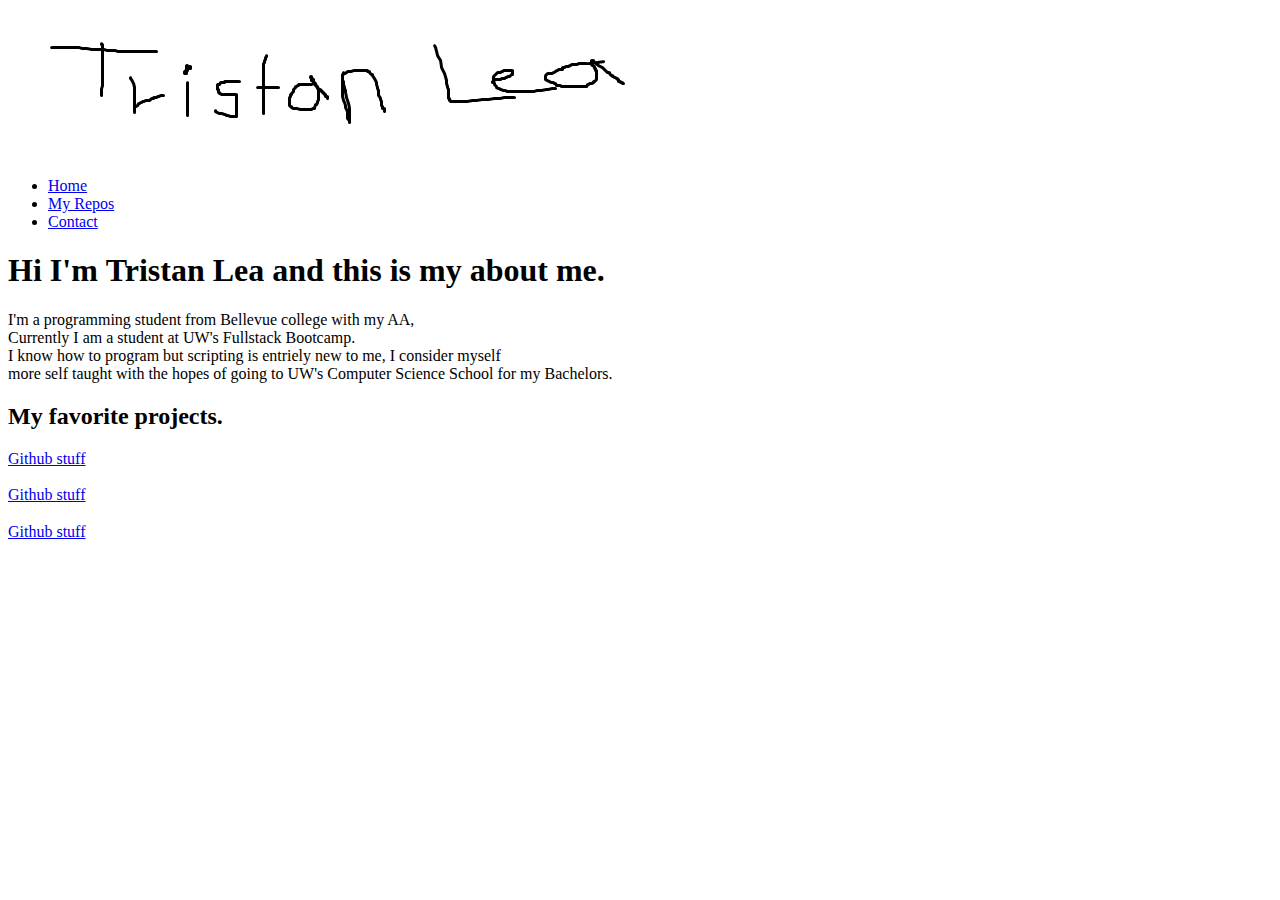
==== index.html @ e266f2e4 "added a standard reset.css (probably incorrectly)" ====
<!DOCTYPE html>
<html lang="en">
    <head>
        <meta charset="UTF-8">
        <meta name="viewport" content=""width=device-width, initial-scale="1.0">
        <title>Tristans Portfolio prototype</title>
        
    </head>

    <body>
        <header>
            <div class="logo">
                <img src="./assets/images/tristan_lea_paint_logo.png" alt="My name">
            </div>
            <nav class="nav">
                <ul class="nav_list">
                    <li class="nav_item"><a href="Home" class="nav__link">Home</a></li>
                    <li class="nav_item"><a href="Repos" class="nav__link">My Repos</a></li>
                    <li class="nav_item"><a href="contact" class="nav__link">Contact</a></li>
                </ul>
            </nav>
        </header>

        <!--introdcution-->
        <section class="intro" id="Home">
            <h1 class="section__title">
                Hi I'm <strong>Tristan Lea</strong> and this is my about me. 
            </h1>
            <p class="subsection">I'm a programming student from Bellevue college with my AA, 
                <br> Currently I am a student at UW's Fullstack Bootcamp.
                <br> I know how to program but scripting is entriely new to me, I consider myself
                <br> more self taught with the hopes of going to UW's Computer Science School for my Bachelors.
            <img alt=""> <!--can add one-->
            </p>
        </section>

        <!--My repos-->
        <section class="my_repos" id="Repos">
            <h2 class="section_title">My favorite projects.</h2>
            <div class="repos">
                <div class="repo"> <!---->
                    <h3></h3>
                    <p><a href="https://github.com/TriLea/assemblyHelloWorld" class="github_stuff">Github stuff</a></p>
                </div>
                <div class="repo"> <!---->
                    <h3></h3>
                    <p><a href="https://github.com/TriLea/C_plus_plus" class="github_stuff">Github stuff</a></p>
                </div>
                <div class="repo"> <!---->
                    <h3></h3>
                    <p><a href="https://github.com/TriLea/TriLea" class="github_stuff">Github stuff</a></p>
                </div>
            </div> <!---->
        </section>

        <!--Contact-->
        <footer>
            <section class="contact" id="contact">
                <a href="Tristan_lea@outlook.com"></a>
            </section>
        </footer>
    </body>
</html>
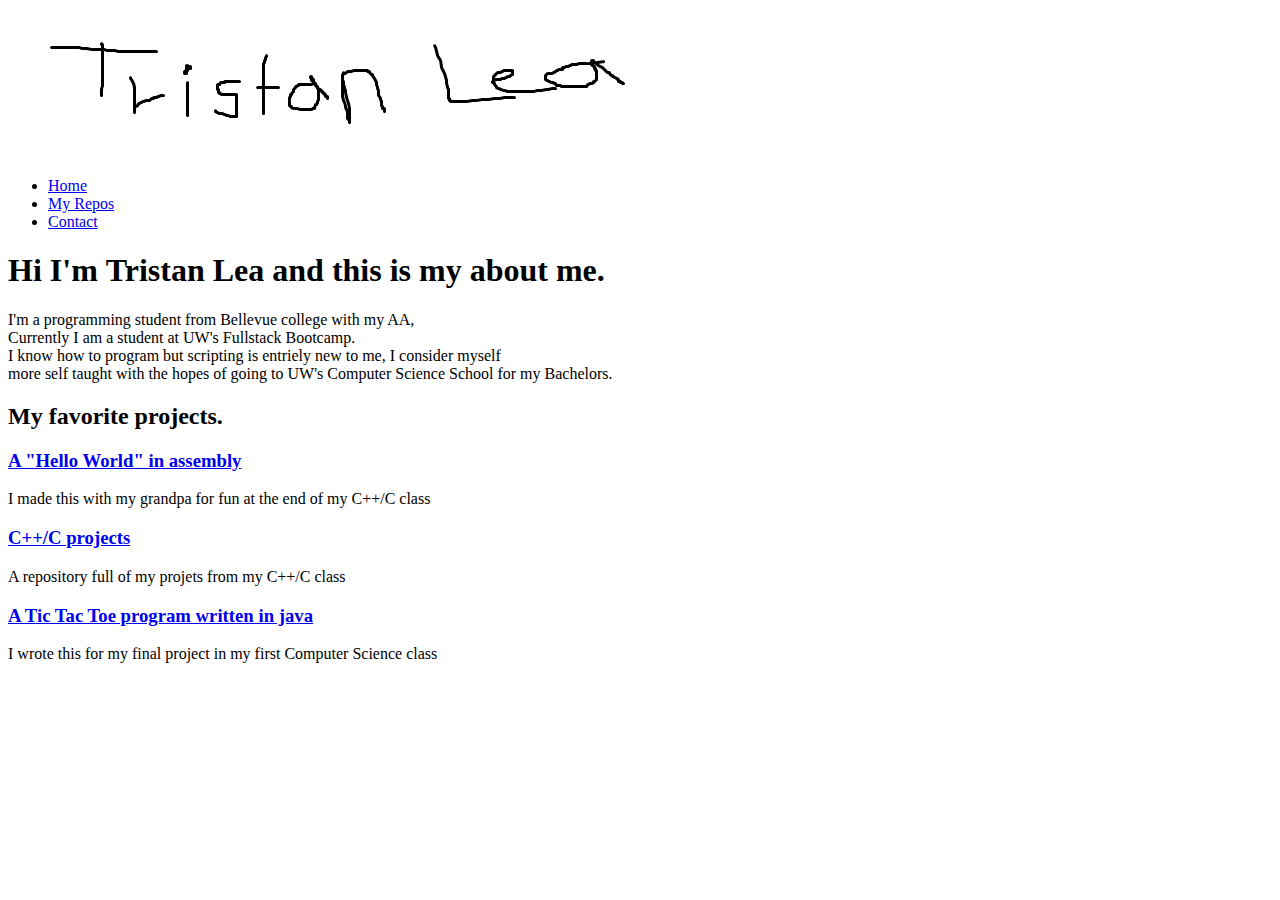
==== commit 1524f86e: "restarting again..... :(" ====
--- a/index.html
+++ b/index.html
@@ -6,6 +6,8 @@
         <title>Tristans Portfolio prototype</title>
         
     </head>
+
+    <!--https://github.com/TriLea-->
 
     <body>
         <header>
@@ -39,16 +41,16 @@
             <h2 class="section_title">My favorite projects.</h2>
             <div class="repos">
                 <div class="repo"> <!---->
-                    <h3></h3>
-                    <p><a href="https://github.com/TriLea/assemblyHelloWorld" class="github_stuff">Github stuff</a></p>
+                    <h3><a href="https://github.com/TriLea/assemblyHelloWorld" class="github_stuff">A "Hello World" in assembly</a></h3>
+                    <p>I made this with my grandpa for fun at the end of my C++/C class</p>
                 </div>
                 <div class="repo"> <!---->
-                    <h3></h3>
-                    <p><a href="https://github.com/TriLea/C_plus_plus" class="github_stuff">Github stuff</a></p>
+                    <h3><a href="https://github.com/TriLea/C_plus_plus" class="github_stuff">C++/C projects</a></h3>
+                    <p>A repository full of my projets from my C++/C class</p>
                 </div>
                 <div class="repo"> <!---->
-                    <h3></h3>
-                    <p><a href="https://github.com/TriLea/TriLea" class="github_stuff">Github stuff</a></p>
+                    <h3><a href="https://github.com/TriLea/Tic-Tac-Toe" class="github_stuff">A Tic Tac Toe program written in java</a></h3>
+                    <p>I wrote this for my final project in my first Computer Science class</p>
                 </div>
             </div> <!---->
         </section>
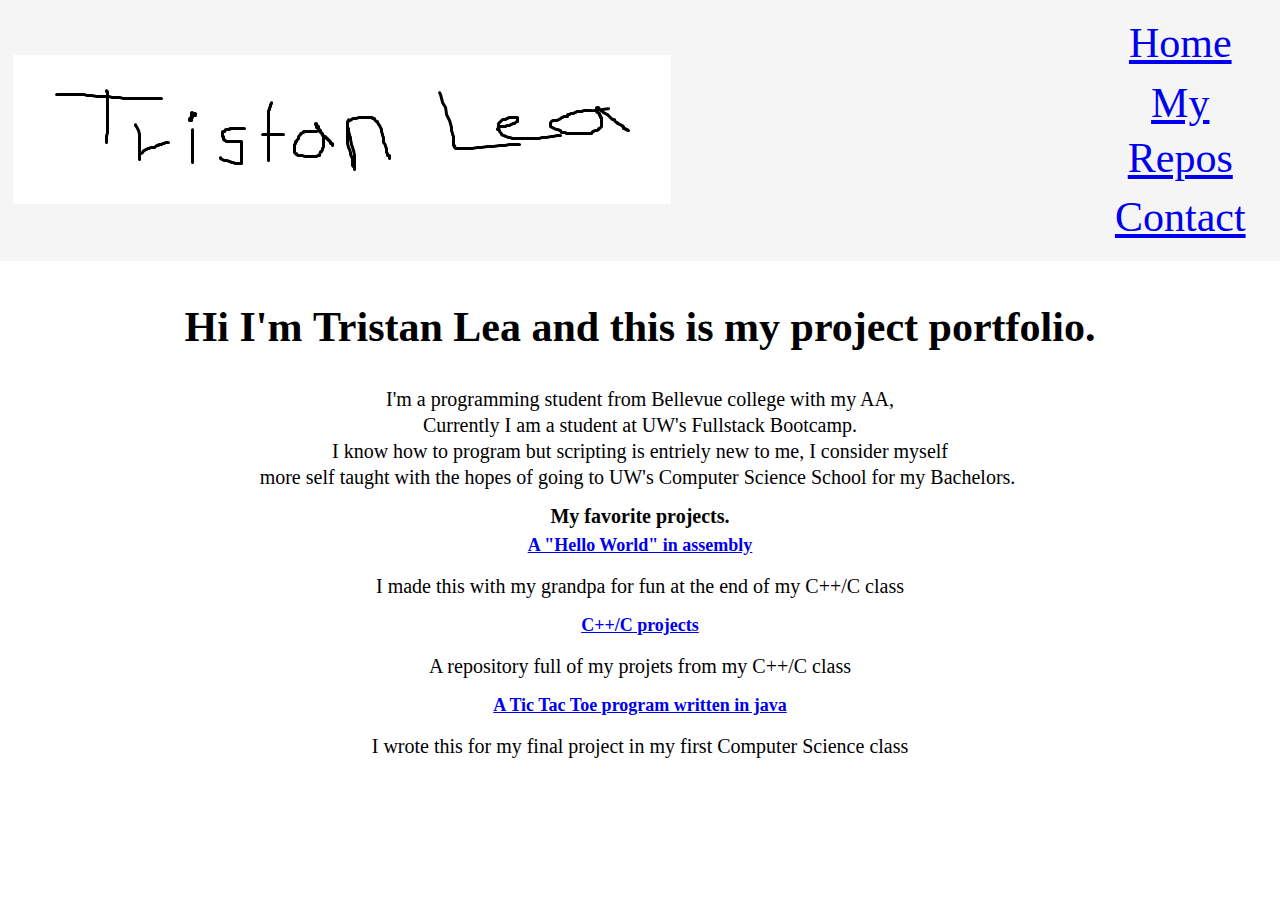
==== commit a7ad3a61: "minimum working code, will go through more to hit the acceptance criteria more so. Going through thi" ====
--- a/index.html
+++ b/index.html
@@ -4,6 +4,8 @@
         <meta charset="UTF-8">
         <meta name="viewport" content=""width=device-width, initial-scale="1.0">
         <title>Tristans Portfolio prototype</title>
+        <link rel="stylesheet" href="./assets/css/reset.css" />
+        <link rel="stylesheet" href="./assets/css/style.css" />
         
     </head>
 
@@ -26,7 +28,7 @@
         <!--introdcution-->
         <section class="intro" id="Home">
             <h1 class="section__title">
-                Hi I'm <strong>Tristan Lea</strong> and this is my about me. 
+                Hi I'm <strong>Tristan Lea</strong> and this is my project portfolio. 
             </h1>
             <p class="subsection">I'm a programming student from Bellevue college with my AA, 
                 <br> Currently I am a student at UW's Fullstack Bootcamp.
@@ -52,7 +54,7 @@
                     <h3><a href="https://github.com/TriLea/Tic-Tac-Toe" class="github_stuff">A Tic Tac Toe program written in java</a></h3>
                     <p>I wrote this for my final project in my first Computer Science class</p>
                 </div>
-            </div> <!---->
+            </div> <!--A collection of links and section to store my list my projects in-->
         </section>
 
         <!--Contact-->
--- a/assets/css/style.css
+++ b/assets/css/style.css
@@ -0,0 +1,70 @@
+body 
+    { 
+    font: 62.5%/1.5  "Verdana", "sans-serif"; 
+    background: url() repeat; 
+    color: #000000;     
+    text-align:center; 
+    display: flex;
+    flex-direction: column;
+    line-height: 1.3;
+}
+
+header 
+{
+    display: flex;
+    justify-content: space-between;
+    align-items: center;
+    margin-bottom: 1%;
+    padding: 1%;
+    background-color: whitesmoke;
+    color: #fff;
+}
+
+nav ul li
+{
+    /*How do I change direction and give them pop out buttons*/
+    font-size: 4.2em; 
+    padding: 1%;
+    margin: 1%;
+    color: #000000;
+}
+
+nav ul li:hover
+{
+    color: #fff;
+}
+h1 
+    { 
+    font-size: 4.2em; 
+    padding: 1%;
+    margin: 1%;
+} 
+     
+h2 
+    { 
+    font-size: 2.0em;     
+} 
+     
+h3 
+    { 
+    color: #fff;
+    font-size: 1.8em; 
+    padding: 0.2%;
+    margin: 0.2%;
+} 
+
+h3:hover
+{
+    color: aquamarine;
+}
+h4 
+    { 
+    font-size: 1.6em;     
+} 
+     
+p 
+    { 
+    font-size: 2.0em;
+    padding: 0.5%;
+    margin: 0.5%;   
+}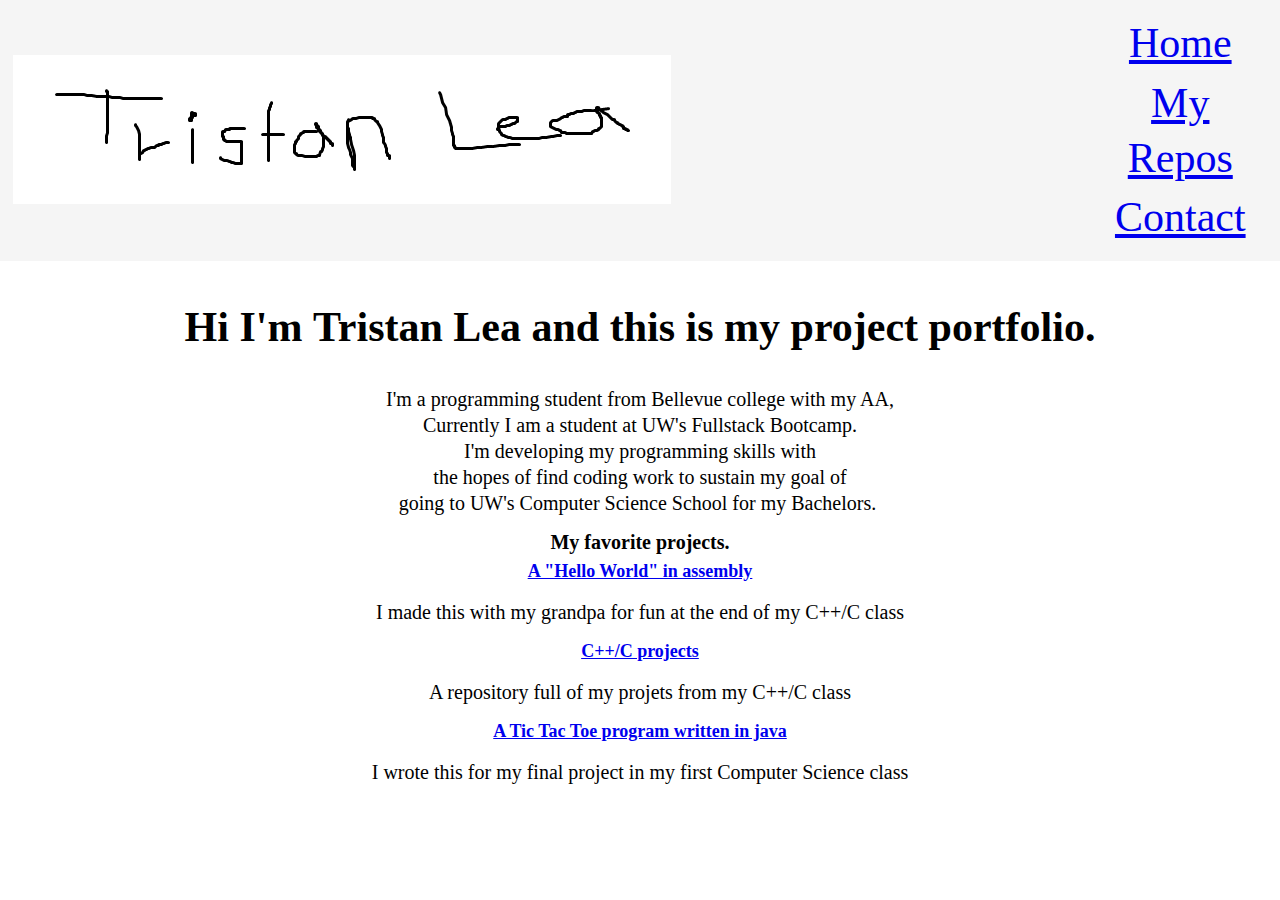
==== commit b131d05e: "Just a quick save" ====
--- a/index.html
+++ b/index.html
@@ -32,8 +32,9 @@
             </h1>
             <p class="subsection">I'm a programming student from Bellevue college with my AA, 
                 <br> Currently I am a student at UW's Fullstack Bootcamp.
-                <br> I know how to program but scripting is entriely new to me, I consider myself
-                <br> more self taught with the hopes of going to UW's Computer Science School for my Bachelors.
+                <br> I'm developing my programming skills with
+                <br> the hopes of find coding work to sustain my goal of
+                <br> going to UW's Computer Science School for my Bachelors.
             <img alt=""> <!--can add one-->
             </p>
         </section>
--- a/assets/css/style.css
+++ b/assets/css/style.css
@@ -20,16 +20,29 @@
     color: #fff;
 }
 
-nav ul li
+header nav 
+{
+    list-style-type: none;
+    margin: 0;
+    padding: 0;
+}
+
+header nav ul
+{
+
+}
+
+header nav ul li
 {
     /*How do I change direction and give them pop out buttons*/
+    display: block;
     font-size: 4.2em; 
     padding: 1%;
     margin: 1%;
     color: #000000;
 }
 
-nav ul li:hover
+header nav ul li:hover
 {
     color: #fff;
 }
@@ -55,7 +68,7 @@
 
 h3:hover
 {
-    color: aquamarine;
+    color: greenyellow;
 }
 h4 
     { 
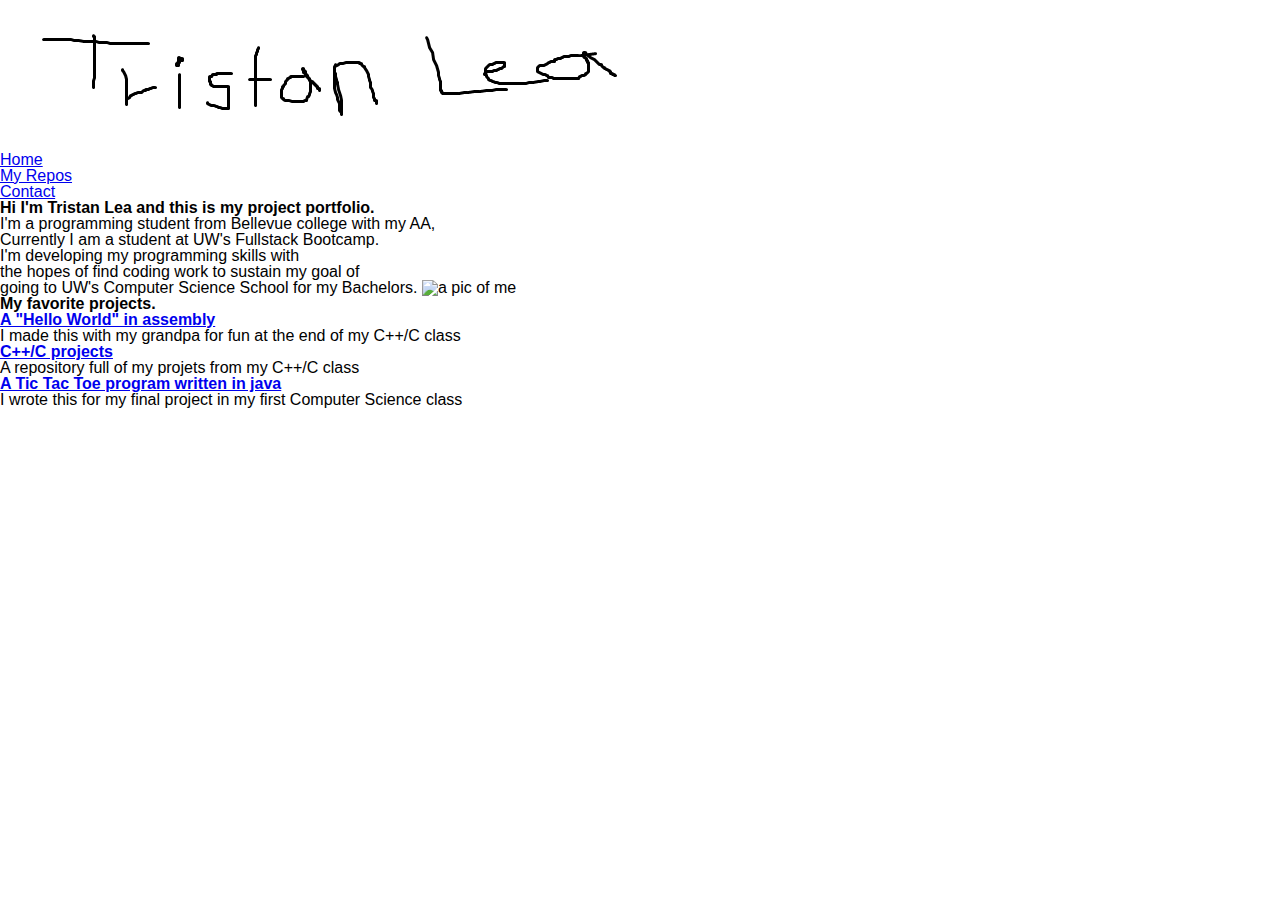
==== commit fcd6b614: "updating" ====
--- a/index.html
+++ b/index.html
@@ -6,63 +6,84 @@
         <title>Tristans Portfolio prototype</title>
         <link rel="stylesheet" href="./assets/css/reset.css" />
         <link rel="stylesheet" href="./assets/css/style.css" />
+        <link rel="stylesheet" href="./assets/script.js" />
         
     </head>
 
+    <!--shopping list: 
+    - media queries 3 sizes of (?)(?)(1080x?)  // whats normal??
+    - working nav buttons that pull you to the link location
+    - mobile first size
+    - multiple pages for each nav button directed area
+    - working nav buttons that pull you to the link location
+    - parallax svg backgroud because I really want to :)
+    -->
+
     <!--https://github.com/TriLea-->
+    <!--https://www.linkedin.com/in/tristan-lea-710002230/-->
 
     <body>
         <header>
-            <div class="logo">
-                <img src="./assets/images/tristan_lea_paint_logo.png" alt="My name">
+            <div id="navBar_Image">
+                <img src="./assets/images/tristan_lea_paint_logo.png" alt="My name handwritten">
             </div>
             <nav class="nav">
                 <ul class="nav_list">
-                    <li class="nav_item"><a href="Home" class="nav__link">Home</a></li>
-                    <li class="nav_item"><a href="Repos" class="nav__link">My Repos</a></li>
-                    <li class="nav_item"><a href="contact" class="nav__link">Contact</a></li>
+                    <li class="nav_item"><a href="Home" class="nav_link">Home</a></li>
+                    <li class="nav_item"><a href="Repos" class="nav_link">My Repos</a></li>
+                    <li class="nav_item"><a href="contact" class="nav_link">Contact</a></li>
+                    <!--I used id tags on each of the three because I attempted to make these link to there respective sections-->
                 </ul>
             </nav>
         </header>
 
         <!--introdcution-->
-        <section class="intro" id="Home">
-            <h1 class="section__title">
+        <section class="section" id="Home">
+            <h1>
                 Hi I'm <strong>Tristan Lea</strong> and this is my project portfolio. 
             </h1>
-            <p class="subsection">I'm a programming student from Bellevue college with my AA, 
+            <p class="subSection">I'm a programming student from Bellevue college with my AA, 
                 <br> Currently I am a student at UW's Fullstack Bootcamp.
                 <br> I'm developing my programming skills with
                 <br> the hopes of find coding work to sustain my goal of
                 <br> going to UW's Computer Science School for my Bachelors.
-            <img alt=""> <!--can add one-->
+
+            <img alt="a pic of me"> <!--take photo-->
             </p>
         </section>
 
         <!--My repos-->
+        <!--I wish to style these is a grid 3 across and infinitely down as tiles for each project with somekind of thumb nil-->
         <section class="my_repos" id="Repos">
-            <h2 class="section_title">My favorite projects.</h2>
+            <h2>My favorite projects.</h2>
             <div class="repos">
                 <div class="repo"> <!---->
-                    <h3><a href="https://github.com/TriLea/assemblyHelloWorld" class="github_stuff">A "Hello World" in assembly</a></h3>
+                    <h3><a class="aLink" href="https://github.com/TriLea/assemblyHelloWorld" class="github_stuff">A "Hello World" in assembly</a></h3>
                     <p>I made this with my grandpa for fun at the end of my C++/C class</p>
                 </div>
                 <div class="repo"> <!---->
-                    <h3><a href="https://github.com/TriLea/C_plus_plus" class="github_stuff">C++/C projects</a></h3>
+                    <h3><a class="aLink" href="https://github.com/TriLea/C_plus_plus" class="github_stuff">C++/C projects</a></h3>
                     <p>A repository full of my projets from my C++/C class</p>
                 </div>
                 <div class="repo"> <!---->
-                    <h3><a href="https://github.com/TriLea/Tic-Tac-Toe" class="github_stuff">A Tic Tac Toe program written in java</a></h3>
+                    <h3><a class="aLink" href="https://github.com/TriLea/Tic-Tac-Toe" class="github_stuff">A Tic Tac Toe program written in java</a></h3>
                     <p>I wrote this for my final project in my first Computer Science class</p>
                 </div>
-            </div> <!--A collection of links and section to store my list my projects in-->
+            </div>
         </section>
 
+        <!--link to group project https://github.com/justinaypangit/writersBlock-->
+
         <!--Contact-->
-        <footer>
+        <footer class="section">
             <section class="contact" id="contact">
-                <a href="Tristan_lea@outlook.com"></a>
+                <div>
+                    <a class="aLink" href="Tristan_lea@outlook.com"></a>
+                    <a class="aLink" href="https://www.linkedin.com/in/tristan-lea-710002230/"></a>
+                    <a class="aLink" href="https://github.com/TriLea"></a>
+                </div>
             </section>
         </footer>
+
     </body>
 </html>--- a/assets/css/style.css
+++ b/assets/css/style.css
@@ -1,83 +1,60 @@
-body 
-    { 
-    font: 62.5%/1.5  "Verdana", "sans-serif"; 
-    background: url() repeat; 
-    color: #000000;     
-    text-align:center; 
-    display: flex;
-    flex-direction: column;
-    line-height: 1.3;
+:root
+{
+    margin: 0;
+    align-items: center;
+    border: 0;
+
+}
+/*I feel overwhelmed by css*/
+/*I only have class names here of thing I used, idk about the reset, I got it off the internet*/
+
+#navBar_Image
+{
+    /*Top left, fits into the nav bar*/
 }
 
-header 
+nav
 {
-    display: flex;
-    justify-content: space-between;
-    align-items: center;
-    margin-bottom: 1%;
-    padding: 1%;
-    background-color: whitesmoke;
-    color: #fff;
+    /*does this come with preset attributes because its something like a keyword?*/
 }
 
-header nav 
+navList
 {
-    list-style-type: none;
-    margin: 0;
-    padding: 0;
+    /*idk*/
 }
 
-header nav ul
+navLink
 {
-
+    /*wish to also make these styled buttons*/
 }
 
-header nav ul li
+section
 {
-    /*How do I change direction and give them pop out buttons*/
-    display: block;
-    font-size: 4.2em; 
-    padding: 1%;
-    margin: 1%;
-    color: #000000;
+    /*Bar of text*/
 }
 
-header nav ul li:hover
+subSection
 {
-    color: #fff;
+    /*the text inside the Bar*/
 }
-h1 
-    { 
-    font-size: 4.2em; 
-    padding: 1%;
-    margin: 1%;
-} 
-     
-h2 
-    { 
-    font-size: 2.0em;     
-} 
-     
-h3 
-    { 
-    color: #fff;
-    font-size: 1.8em; 
-    padding: 0.2%;
-    margin: 0.2%;
-} 
 
-h3:hover
+myRepos
 {
-    color: greenyellow;
+    /*A collection of repo tiles*/
+    /*grid, flex horizontal*/
 }
-h4 
-    { 
-    font-size: 1.6em;     
-} 
-     
-p 
-    { 
-    font-size: 2.0em;
-    padding: 0.5%;
-    margin: 0.5%;   
+
+repos
+{
+    /*The tiles themselves I wish to add a thumbnail of somekind*/
+}
+
+contact
+{
+    /*just a container for aLinks?*/
+}
+
+alink
+{
+    /*contact links urls*/
 }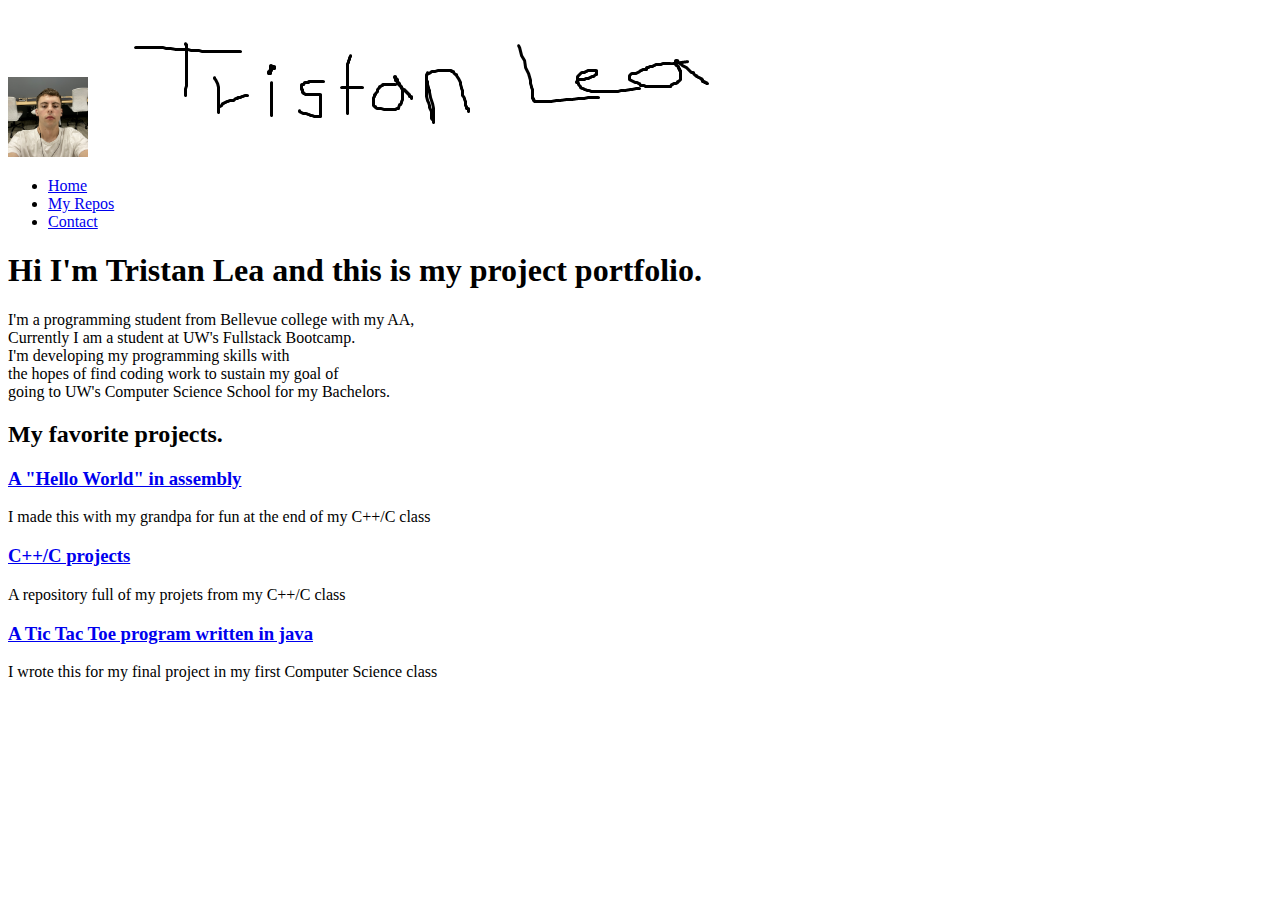
==== commit 01cd7ba4: "refactoring, and starting over, finished readME" ====
--- a/index.html
+++ b/index.html
@@ -1,89 +1,72 @@
 <!DOCTYPE html>
 <html lang="en">
-    <head>
-        <meta charset="UTF-8">
-        <meta name="viewport" content=""width=device-width, initial-scale="1.0">
-        <title>Tristans Portfolio prototype</title>
-        <link rel="stylesheet" href="./assets/css/reset.css" />
-        <link rel="stylesheet" href="./assets/css/style.css" />
-        <link rel="stylesheet" href="./assets/script.js" />
-        
-    </head>
+<head>
+    <meta charset="UTF-8">
+    <meta name="viewport" content=""width=device-width, initial-scale="1.0">
+    <title>Tristans Portfolio prototype</title>
+    <link rel="stylesheet" href="./assets/css/style.css" />
+    <link rel="stylesheet" href="./assets/script.js" />
+    
+</head>
 
-    <!--shopping list: 
-    - media queries 3 sizes of (?)(?)(1080x?)  // whats normal??
-    - working nav buttons that pull you to the link location
-    - mobile first size
-    - multiple pages for each nav button directed area
-    - working nav buttons that pull you to the link location
-    - parallax svg backgroud because I really want to :)
-    -->
+<body>
+    <header>
+        <div id="navBar_Image">
+            <img alt="a pic of me" src="./assets/images/me.png",width="80", height="80">
+            <img src="./assets/images/tristan_lea_paint_logo.png" alt="My name handwritten">
+        </div>
+        <nav class="nav">
+            <ul class="nav_list">
+                <li class="nav_item"><a href="Home" class="nav_link">Home</a></li>
+                <li class="nav_item"><a href="Repos" class="nav_link">My Repos</a></li>
+                <li class="nav_item"><a href="contact" class="nav_link">Contact</a></li>
+            </ul>
+        </nav>
+    </header>
 
-    <!--https://github.com/TriLea-->
-    <!--https://www.linkedin.com/in/tristan-lea-710002230/-->
+    <!--introdcution-->
+    <section class="section" id="Home">
+        <h1>
+            Hi I'm <strong>Tristan Lea</strong> and this is my project portfolio. 
+        </h1>
+        <p class="subSection">I'm a programming student from Bellevue college with my AA, 
+            <br> Currently I am a student at UW's Fullstack Bootcamp.
+            <br> I'm developing my programming skills with
+            <br> the hopes of find coding work to sustain my goal of
+            <br> going to UW's Computer Science School for my Bachelors.
+        </p>
+    </section>
 
-    <body>
-        <header>
-            <div id="navBar_Image">
-                <img src="./assets/images/tristan_lea_paint_logo.png" alt="My name handwritten">
+    <!--My repos-->
+    <section class="my_repos" id="Repos">
+        <h2>My favorite projects.</h2>
+        <div class="repos">
+            <div class="repo"> <!---->
+                <h3><a class="aLink" href="https://github.com/TriLea/assemblyHelloWorld" class="github_stuff">A "Hello World" in assembly</a></h3>
+                <p>I made this with my grandpa for fun at the end of my C++/C class</p>
             </div>
-            <nav class="nav">
-                <ul class="nav_list">
-                    <li class="nav_item"><a href="Home" class="nav_link">Home</a></li>
-                    <li class="nav_item"><a href="Repos" class="nav_link">My Repos</a></li>
-                    <li class="nav_item"><a href="contact" class="nav_link">Contact</a></li>
-                    <!--I used id tags on each of the three because I attempted to make these link to there respective sections-->
-                </ul>
-            </nav>
-        </header>
+            <div class="repo"> <!---->
+                <h3><a class="aLink" href="https://github.com/TriLea/C_plus_plus" class="github_stuff">C++/C projects</a></h3>
+                <p>A repository full of my projets from my C++/C class</p>
+            </div>
+            <div class="repo"> <!---->
+                <h3><a class="aLink" href="https://github.com/TriLea/Tic-Tac-Toe" class="github_stuff">A Tic Tac Toe program written in java</a></h3>
+                <p>I wrote this for my final project in my first Computer Science class</p>
+            </div>
+        </div>
+    </section>
 
-        <!--introdcution-->
-        <section class="section" id="Home">
-            <h1>
-                Hi I'm <strong>Tristan Lea</strong> and this is my project portfolio. 
-            </h1>
-            <p class="subSection">I'm a programming student from Bellevue college with my AA, 
-                <br> Currently I am a student at UW's Fullstack Bootcamp.
-                <br> I'm developing my programming skills with
-                <br> the hopes of find coding work to sustain my goal of
-                <br> going to UW's Computer Science School for my Bachelors.
+    <!--link to group project https://github.com/justinaypangit/writersBlock-->
 
-            <img alt="a pic of me"> <!--take photo-->
-            </p>
-        </section>
-
-        <!--My repos-->
-        <!--I wish to style these is a grid 3 across and infinitely down as tiles for each project with somekind of thumb nil-->
-        <section class="my_repos" id="Repos">
-            <h2>My favorite projects.</h2>
-            <div class="repos">
-                <div class="repo"> <!---->
-                    <h3><a class="aLink" href="https://github.com/TriLea/assemblyHelloWorld" class="github_stuff">A "Hello World" in assembly</a></h3>
-                    <p>I made this with my grandpa for fun at the end of my C++/C class</p>
-                </div>
-                <div class="repo"> <!---->
-                    <h3><a class="aLink" href="https://github.com/TriLea/C_plus_plus" class="github_stuff">C++/C projects</a></h3>
-                    <p>A repository full of my projets from my C++/C class</p>
-                </div>
-                <div class="repo"> <!---->
-                    <h3><a class="aLink" href="https://github.com/TriLea/Tic-Tac-Toe" class="github_stuff">A Tic Tac Toe program written in java</a></h3>
-                    <p>I wrote this for my final project in my first Computer Science class</p>
-                </div>
+    <!--Contact-->
+    <footer class="section">
+        <section class="contact" id="contact">
+            <div>
+                <a class="aLink" href="Tristan_lea@outlook.com"></a>
+                <a class="aLink" href="https://www.linkedin.com/in/tristan-lea-710002230/"></a>
+                <a class="aLink" href="https://github.com/TriLea"></a>
             </div>
         </section>
-
-        <!--link to group project https://github.com/justinaypangit/writersBlock-->
-
-        <!--Contact-->
-        <footer class="section">
-            <section class="contact" id="contact">
-                <div>
-                    <a class="aLink" href="Tristan_lea@outlook.com"></a>
-                    <a class="aLink" href="https://www.linkedin.com/in/tristan-lea-710002230/"></a>
-                    <a class="aLink" href="https://github.com/TriLea"></a>
-                </div>
-            </section>
-        </footer>
-
-    </body>
+    </footer>
+</body>
 </html>--- a/assets/css/style.css
+++ b/assets/css/style.css
@@ -3,10 +3,7 @@
     margin: 0;
     align-items: center;
     border: 0;
-
 }
-/*I feel overwhelmed by css*/
-/*I only have class names here of thing I used, idk about the reset, I got it off the internet*/
 
 #navBar_Image
 {
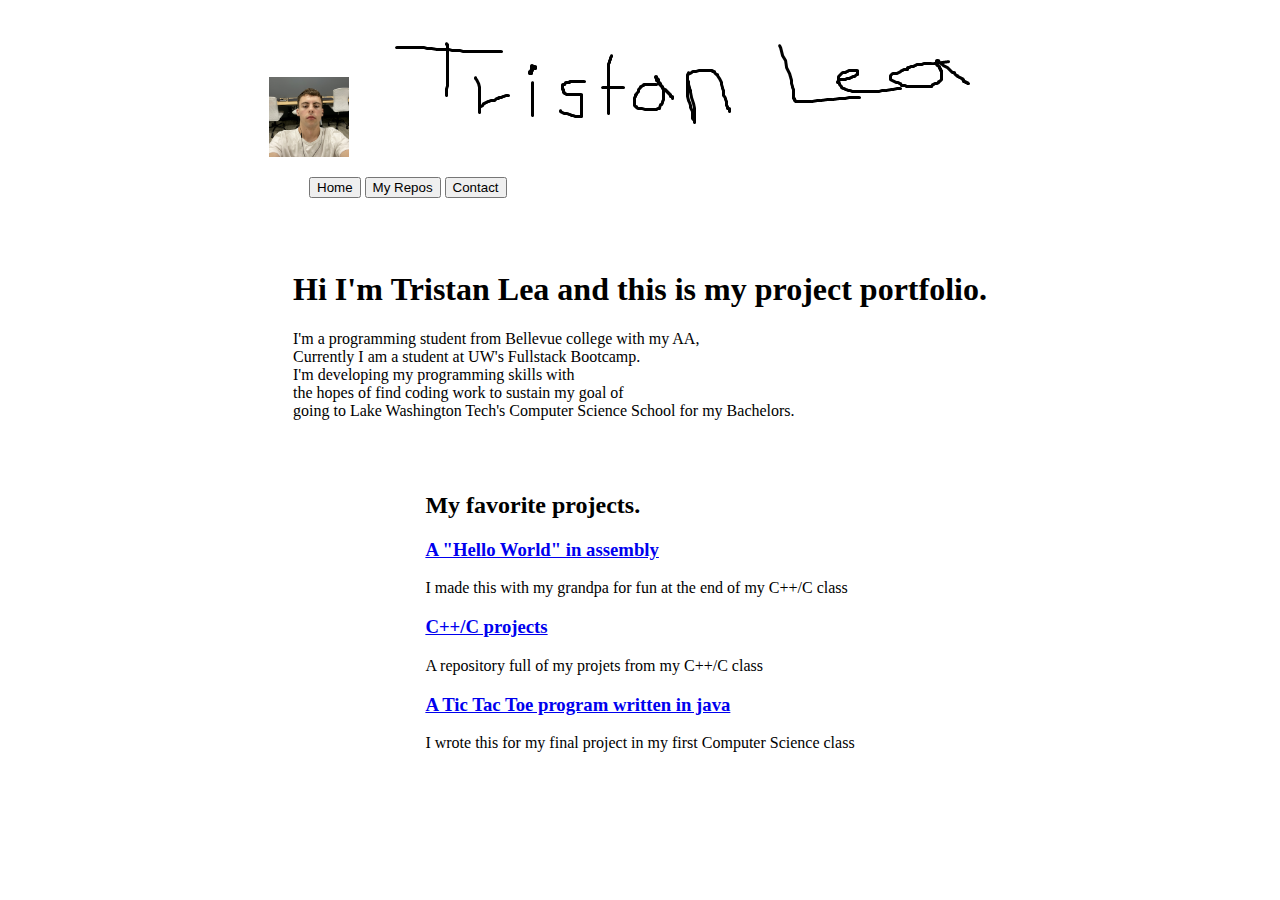
==== commit 4897c3db: "added flexbox, simplifiing, and trying to meet the specification reqs" ====
--- a/index.html
+++ b/index.html
@@ -9,20 +9,22 @@
     
 </head>
 
-<body>
+<body class="body">
     <header>
         <div id="navBar_Image">
             <img alt="a pic of me" src="./assets/images/me.png",width="80", height="80">
             <img src="./assets/images/tristan_lea_paint_logo.png" alt="My name handwritten">
         </div>
         <nav class="nav">
-            <ul class="nav_list">
-                <li class="nav_item"><a href="Home" class="nav_link">Home</a></li>
-                <li class="nav_item"><a href="Repos" class="nav_link">My Repos</a></li>
-                <li class="nav_item"><a href="contact" class="nav_link">Contact</a></li>
+            <ul>
+                <button type="button" href="Home" onClick="document.getElementById('Home').scrollIntoView();">Home</button> <!-- needs to take you to the top-->
+                <button type="button" href="Repos" onClick="document.getElementById('Repos').scrollIntoView();">My Repos</button>
+                <button type="button" href="Contact" onClick="document.getElementById('Contact').scrollIntoView();">Contact</button>
             </ul>
         </nav>
     </header>
+
+    <br><br>
 
     <!--introdcution-->
     <section class="section" id="Home">
@@ -33,12 +35,14 @@
             <br> Currently I am a student at UW's Fullstack Bootcamp.
             <br> I'm developing my programming skills with
             <br> the hopes of find coding work to sustain my goal of
-            <br> going to UW's Computer Science School for my Bachelors.
+            <br> going to Lake Washington Tech's Computer Science School for my Bachelors.
         </p>
     </section>
 
+    <br><br>
+
     <!--My repos-->
-    <section class="my_repos" id="Repos">
+    <section id="Repos">
         <h2>My favorite projects.</h2>
         <div class="repos">
             <div class="repo"> <!---->
@@ -56,11 +60,9 @@
         </div>
     </section>
 
-    <!--link to group project https://github.com/justinaypangit/writersBlock-->
-
     <!--Contact-->
-    <footer class="section">
-        <section class="contact" id="contact">
+    <footer>
+        <section class="contact" id="Contact">
             <div>
                 <a class="aLink" href="Tristan_lea@outlook.com"></a>
                 <a class="aLink" href="https://www.linkedin.com/in/tristan-lea-710002230/"></a>
--- a/assets/css/style.css
+++ b/assets/css/style.css
@@ -1,57 +1,21 @@
-:root
+.body
 {
-    margin: 0;
+    /*background color*/
+    /*font*/
+    /*font size*/
+    /*font color*/
+    display: flex;
     align-items: center;
-    border: 0;
+    justify-content: center;
+    flex-direction: column;
 }
 
-#navBar_Image
+.repos
 {
-    /*Top left, fits into the nav bar*/
+
 }
 
-nav
+.contact
 {
-    /*does this come with preset attributes because its something like a keyword?*/
-}
-
-navList
-{
-    /*idk*/
-}
-
-navLink
-{
-    /*wish to also make these styled buttons*/
-}
-
-section
-{
-    /*Bar of text*/
-}
-
-subSection
-{
-    /*the text inside the Bar*/
-}
-
-myRepos
-{
-    /*A collection of repo tiles*/
-    /*grid, flex horizontal*/
-}
-
-repos
-{
-    /*The tiles themselves I wish to add a thumbnail of somekind*/
-}
-
-contact
-{
-    /*just a container for aLinks?*/
-}
-
-alink
-{
-    /*contact links urls*/
+    
 }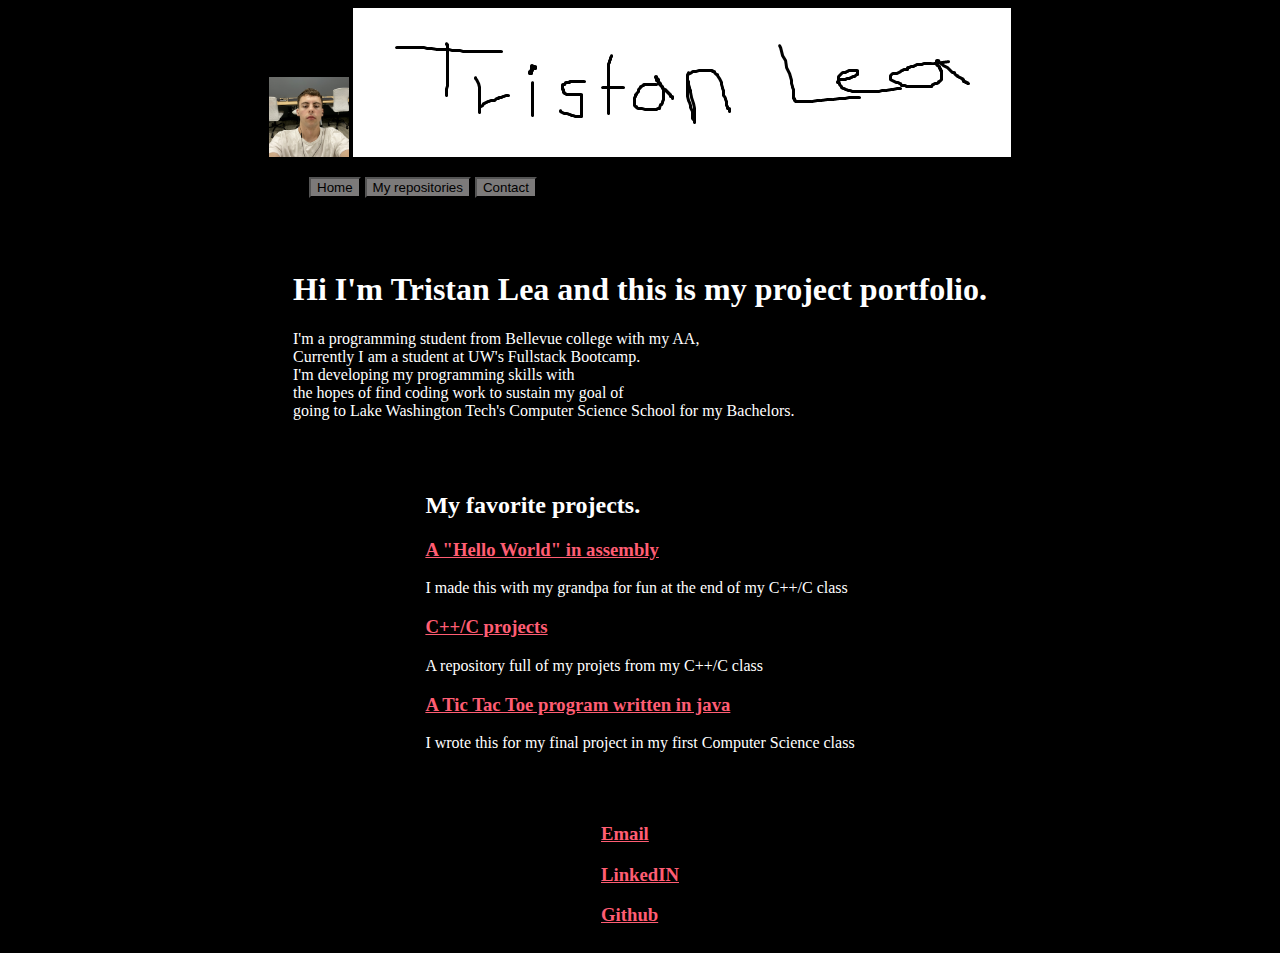
==== commit 1fb14057: "did a bit of styling and fixed some errors" ====
--- a/index.html
+++ b/index.html
@@ -17,8 +17,9 @@
         </div>
         <nav class="nav">
             <ul>
-                <button type="button" href="Home" onClick="document.getElementById('Home').scrollIntoView();">Home</button> <!-- needs to take you to the top-->
-                <button type="button" href="Repos" onClick="document.getElementById('Repos').scrollIntoView();">My Repos</button>
+                <!--<button type="button" topFunction()" id="myBtn" title="Go to top">Home</button>-->
+                <button type="button" href="Home" onClick="document.getElementById('navBar_Image').scrollIntoView();">Home</button> 
+                <button type="button" href="Repos" onClick="document.getElementById('Repos').scrollIntoView();">My repositories</button>
                 <button type="button" href="Contact" onClick="document.getElementById('Contact').scrollIntoView();">Contact</button>
             </ul>
         </nav>
@@ -41,32 +42,34 @@
 
     <br><br>
 
-    <!--My repos-->
+    <!--Repository section-->
     <section id="Repos">
         <h2>My favorite projects.</h2>
         <div class="repos">
-            <div class="repo"> <!---->
+            <div class="repo">
                 <h3><a class="aLink" href="https://github.com/TriLea/assemblyHelloWorld" class="github_stuff">A "Hello World" in assembly</a></h3>
                 <p>I made this with my grandpa for fun at the end of my C++/C class</p>
             </div>
-            <div class="repo"> <!---->
+            <div class="repo">
                 <h3><a class="aLink" href="https://github.com/TriLea/C_plus_plus" class="github_stuff">C++/C projects</a></h3>
                 <p>A repository full of my projets from my C++/C class</p>
             </div>
-            <div class="repo"> <!---->
+            <div class="repo">
                 <h3><a class="aLink" href="https://github.com/TriLea/Tic-Tac-Toe" class="github_stuff">A Tic Tac Toe program written in java</a></h3>
                 <p>I wrote this for my final project in my first Computer Science class</p>
             </div>
         </div>
     </section>
 
-    <!--Contact-->
+    <!--Contact section-->
+    <br><br>
+
     <footer>
         <section class="contact" id="Contact">
             <div>
-                <a class="aLink" href="Tristan_lea@outlook.com"></a>
-                <a class="aLink" href="https://www.linkedin.com/in/tristan-lea-710002230/"></a>
-                <a class="aLink" href="https://github.com/TriLea"></a>
+                <h3><a class="aLink" href="mailto: Tristan_lea@outlook.com">Email</a></h3>
+                <h3><a class="aLink" href="https://www.linkedin.com/in/tristan-lea-710002230/">LinkedIN</a></h3>
+                <h3><a class="aLink" href="https://github.com/TriLea">Github</a></h3>
             </div>
         </section>
     </footer>
--- a/assets/css/style.css
+++ b/assets/css/style.css
@@ -1,21 +1,69 @@
 .body
 {
-    /*background color*/
-    /*font*/
-    /*font size*/
-    /*font color*/
+    /*main container for the page*/
     display: flex;
     align-items: center;
     justify-content: center;
     flex-direction: column;
+
+    /*todos:*/
+    /*background color*/
+    background-color: #000000;
+    /*font*/
+    /*font size*/
+    /*font color*/
+    color: #FFFFFF;
 }
 
 .repos
 {
-
+    /*the container for my repostiories*/
 }
 
 .contact
 {
+    /*the container for my contact information*/
+
+}
+
+.aLink
+{
+    /*standard links*/
+    color: #FF5D73;
+}
+
+.subSection
+{
+    /*the container for my sub sections*/
     
+}
+
+button
+{
+    /*the buttons*/
+    background-color: #7C7A7A;
+}
+
+@media screen and (width: 300px) 
+{
+    body 
+    {
+        font-size: 13px;
+    }
+}
+
+@media screen and (width: 600px) 
+{
+    body 
+    {
+        font-size: 16px;
+    }
+}
+
+@media screen and (width: 900px) 
+{
+    body 
+    {
+        font-size: 19px;
+    }
 }